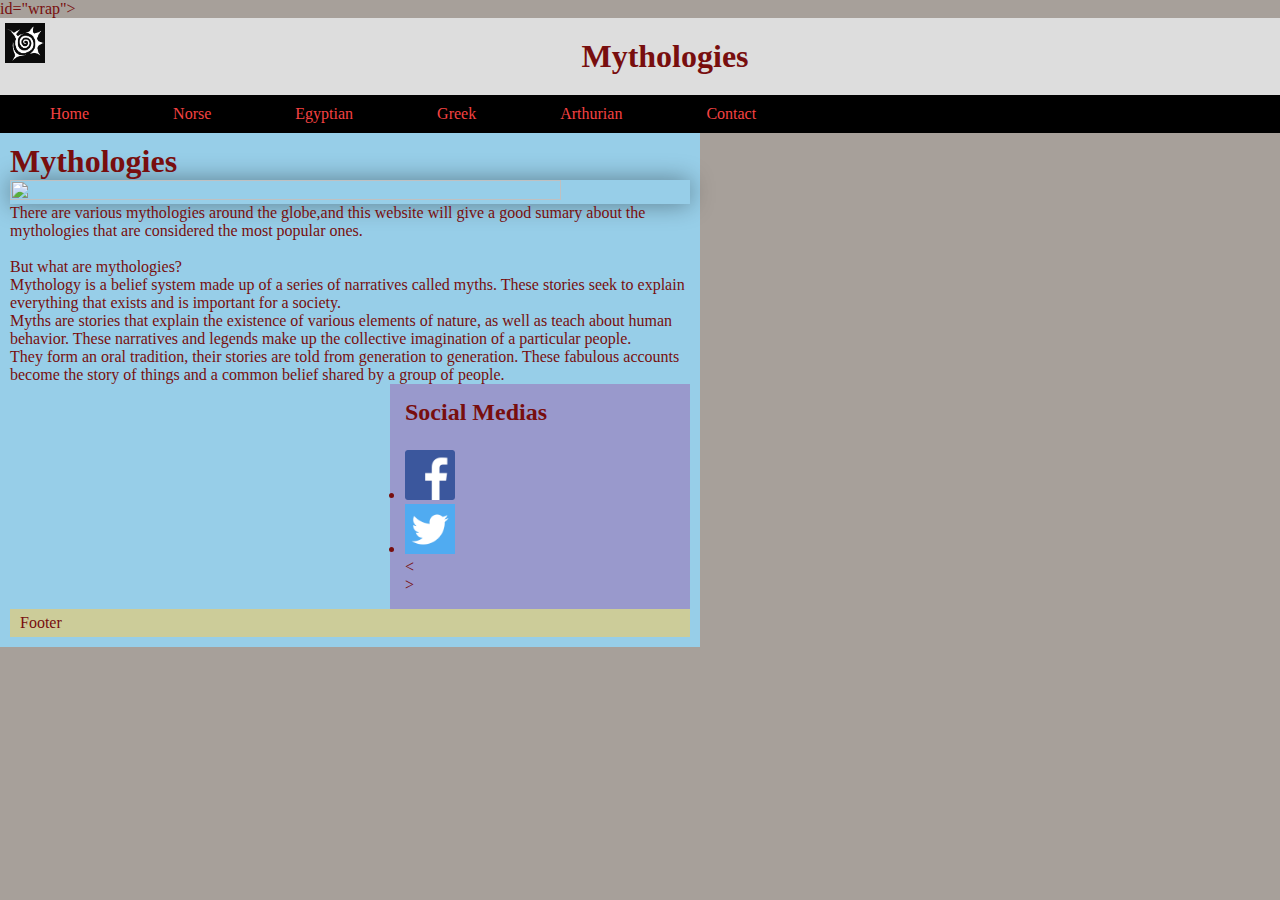
==== index.html @ ed9141f6 "Rename Index.html to index.html" ====
﻿<!DOCTYPE HTML>
<html lang="en">
<head>
	<meta http-equiv="Content-Type" content="text/html; charset=utf-8">
	<title>Homepage</title>
	<link rel="stylesheet" type="text/css" href="styles/style.css">
</head>
<body>
<div> </div> id="wrap">
	
	 <! -- Logo -->
	
	<div id="header">
	
	<img id="logo" src="images\logo.jpg">
	
	<h1>Mythologies</h1>
	
</div>
	 <! -- Navegation Bar -->
	<div id="nav">
		
		<ul id="menu">
		  <li><a href="index.html">Home</a></li>
		  <li><a href="Norse.html">Norse</a></li>
		  <li><a href="Egyptian.html">Egyptian</a></li>
		  <li><a href="Greek.html">Greek</a></li>
		  <li><a href="Arthurian.html">Arthurian</a></li>
		  <li><a href="Contact.html">Contact</a></li>
		</ul> 
		
	</div>
	<div id="main">
		<h1>
			Mythologies</h1>

			<body>

				<div class="box">

					<img id="image">

				</div>

				<script src="test1.js"></script>

			</body>

			<div>

			<p>There are various mythologies around the globe,and this website will give a good sumary about the mythologies that are considered the most popular ones. </p> <br>But what are mythologies?<br>
			<p>Mythology is a belief system made up of a series of narratives called myths. These stories seek to explain everything that exists and is important for a society.</p>

			<p>Myths are stories that explain the existence of various elements of nature, as well as teach about human behavior. These narratives and legends make up the collective imagination of a particular people.</p>

			<p>They form an oral tradition, their stories are told from generation to generation. These fabulous accounts become the story of things and a common belief shared by a group of people.</p>
			
			</div>

			<div id="sidebar">
				<h2>Social Medias</h2>

				<div id="google_translate_element"></div>
				<script>
					function googleTranslateElementInit() {
						new google.translate.TranslateElement(
							{ pageLanguage: 'en' },
							'google_translate_element'
						);
					}
				</script>
				<script src="http://translate.google.com/translate_a/element.js?cb=googleTranslateElementInit"></script>

				<ul>
					<li><a href="https://en-gb.facebook.com/"><img id="facebook" src="images\facebooklogo.png" width="50" height="50"></a></li>
					<li><a href="https://twitter.com/?lang=en"><img id="twitter" src="images\twitterlogo.png" width="50" height="50"></a></li>
					<
				</ul>>
			</div>
			<div id="footer">
				<p>Footer</p>
			</div>
</div>
</body>
</html>
---- styles/style.css ----
body,html {
		margin:0;
		padding:0;
		color:#780e0e;
		background:#a7a09a;
	}
	#wrap {
		width:1000px;
		margin:0 auto;
		background:#99c;
	}
	#header {
    	padding:20px 20px;
		background:#ddd;
		text-align:center;
	}
	
	h1 {
	    margin:0;
    }
	
	#logo {
		height:50px;
		width:50px;
		float:left;
		padding:5px;
		position:relative;
		top:-20px;
		left:-20px;
	
	}
	#nav {
		padding:10px 10px;
		background:black;
	}
	#nav ul {
		margin:0;
		padding:0;
		list-style:none;
	}
	#nav li {
		display:inline;
		margin:0;
		padding:0;
	}
	#main {
		float:left;
		width:700px;
		padding:10px;
		background:#97cee8;
	}
	h2 {
		margin:0 0 1em;
	}
	#sidebar {
		float:right;
		width:300px;
		padding:15px;
		background:#99c;
	}
	#footer {
		clear:both;
		padding:5px 10px;
		background:#cc9;
	}
	#footer p {
		margin:0;
    }
	* html #footer {
		height:1px;
	}
	

ul#menu {
    padding: 0;
}

ul#menu li {
    display: inline;
}

ul#menu li a {
    background-color: black;
    color: #f54242;
    padding: 10px 40px;
    text-decoration: none;
    border-radius: 30px 30px 0 0;
}

ul#menu li a:hover {
    background-color: #97cee8;
}


.button {
	display: inline-block;
	padding: 10px 20px;
	text-align: center;
	text-decoration: none;
	color: #ffffff;
	background-color: #7aa8b7;
	border-radius: 6px;
	outline: none;
}


* {

   margin: 0;

   padding: 0;

   box-sizing: border-box;

}



.box {

   width:100%;

   height: 100%;

   box-shadow: 0 0 25px 0px rgba(0,0,0,0.4);

}

.box img{

   width:90%;

   height: 100%;

}
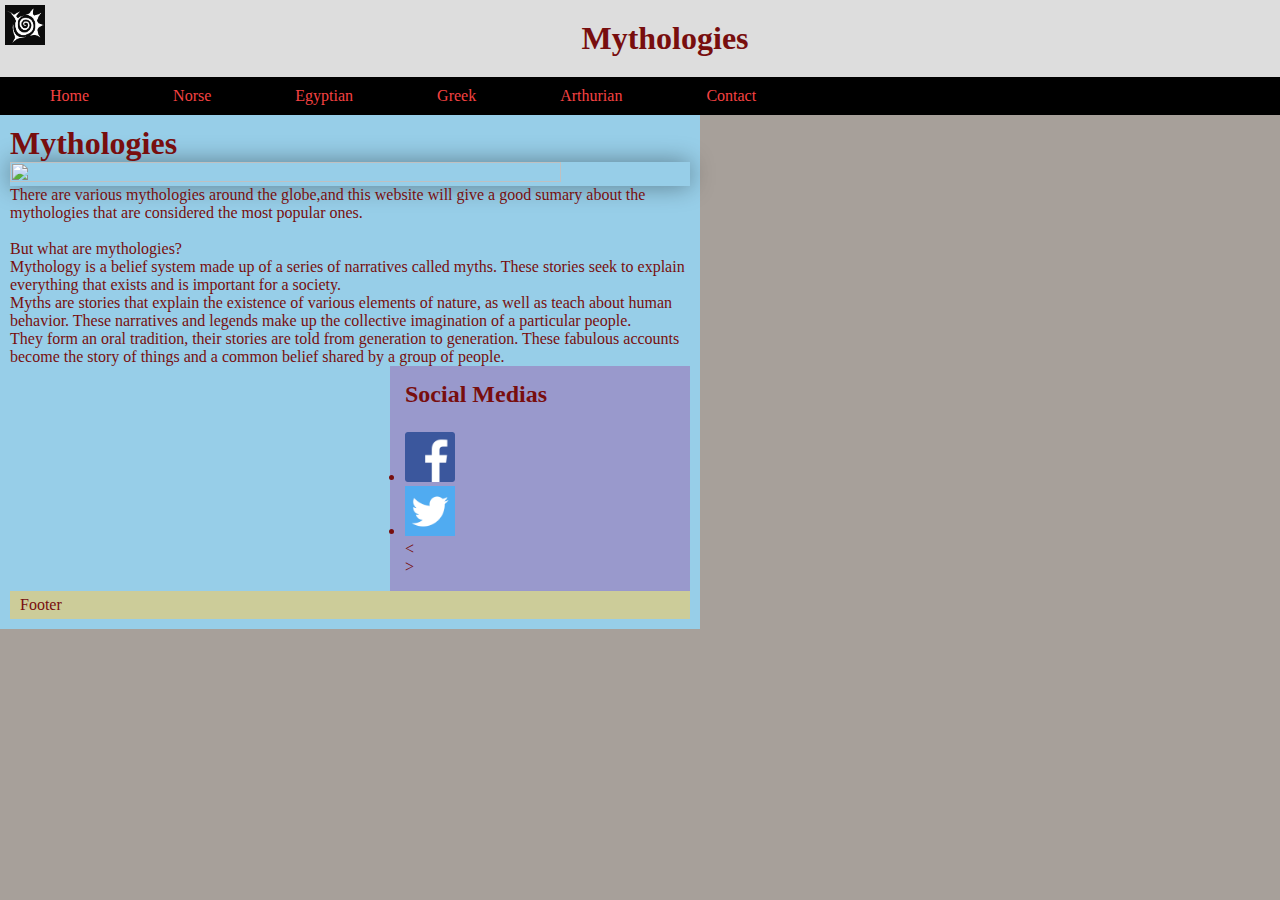
==== commit ea586fe5: "Update index.html" ====
--- a/index.html
+++ b/index.html
@@ -1,4 +1,4 @@
-﻿<!DOCTYPE HTML>
+<!DOCTYPE HTML>
 <html lang="en">
 <head>
 	<meta http-equiv="Content-Type" content="text/html; charset=utf-8">
@@ -6,7 +6,7 @@
 	<link rel="stylesheet" type="text/css" href="styles/style.css">
 </head>
 <body>
-<div> </div> id="wrap">
+<div> <id="wrap">
 	
 	 <! -- Logo -->
 	
